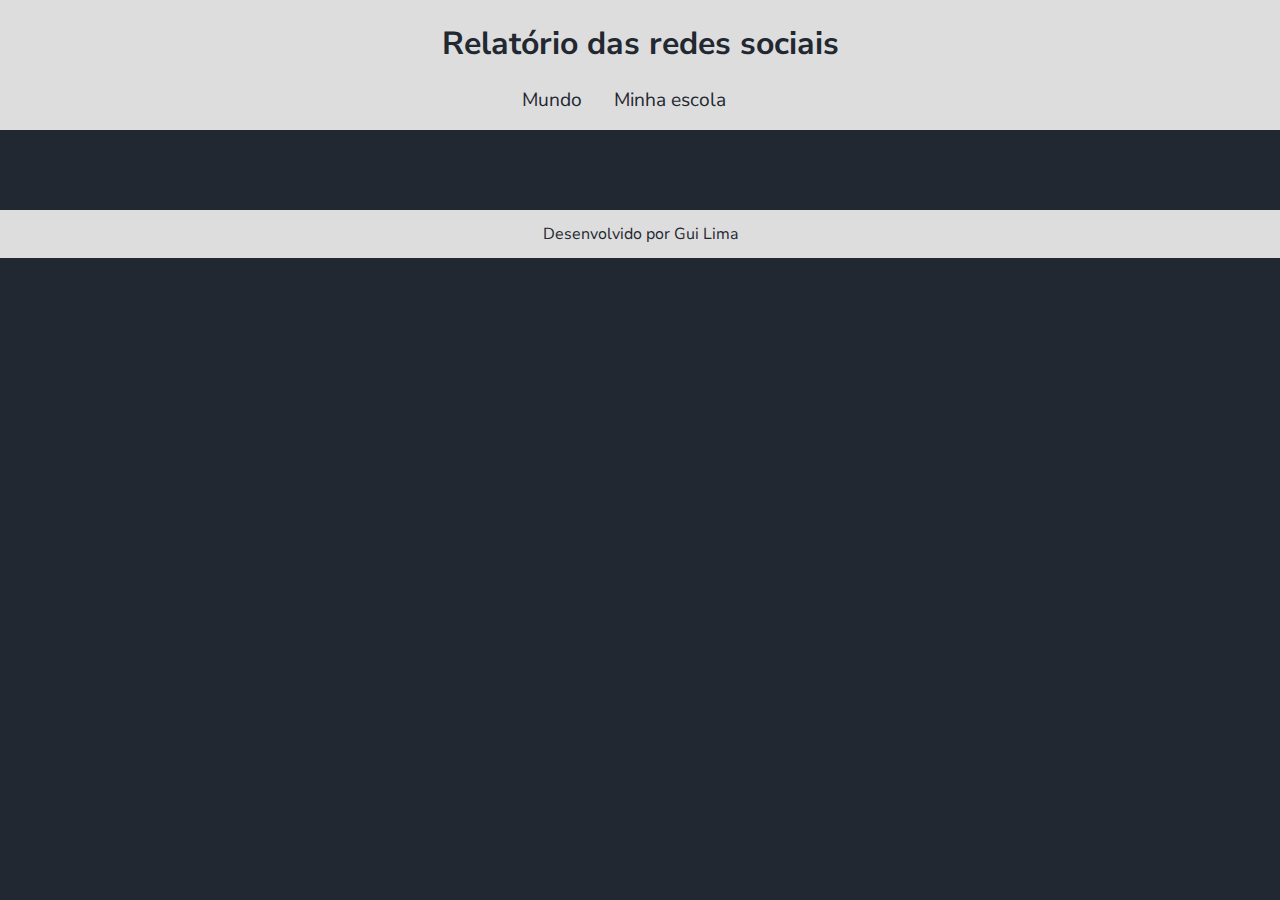
==== minha-escola.html @ 434d870b "Add files via upload" ====
<!DOCTYPE html>
<html lang="pt-br">
<head>
    <meta charset="UTF-8">
    <meta name="viewport" content="width=device-width, initial-scale=1.0">
    <title>Redes Sociais - Minha escola</title>
    <link rel="stylesheet" href="style.css">
    <script src="https://cdn.plot.ly/plotly-2.27.0.min.js" charset="utf-8"></script>
</head>
<body>
    <header>
        <h1>Relatório das redes sociais</h1>
        <nav>
            <a href="index.html">Mundo</a>
            <a href="minha-escola.html">Minha escola</a>
        </nav>
    </header>
    <main class="graficos-section">
        <section id="graficos-container" class="graficos-container">
            <!-- crie os gráficos/texto aqui -->
        </section>
    </main>
    <footer>
        <p>Desenvolvido por Gui Lima</p>
    </footer>
    <script type="module" src="graficos/common.js"></script>
    <script type="module" src="graficos/redesSociaisMinhaEscola.js"></script>
</body>
</html>
---- style.css ----
@import url('https://fonts.googleapis.com/css2?family=Nunito+Sans:ital,opsz,wght@0,6..12,200..1000;1,6..12,200..1000&display=swap');

:root {
    --bg-color: #222831;
    --primary-color: #DDDDDD;
    --secondary-color: #F05454;
    --font: "Nunito Sans", sans-serif;
}

body {
    background-color: var(--bg-color);
    color: var(--primary-color);
    font-family: var(--font);
    height: 100vh;
    margin: 0;
}

header {
    background-color: var(--primary-color);
    text-align: center;
    padding: 1px;
}

h1 {
    font-size: 2rem;
    color: var(--bg-color);
    font-weight: 700;
}

nav {
    display: flex;
    justify-content: center;
    font-weight: 400;
}

nav a {
    text-decoration: none;
    color: var(--bg-color);
    margin: 0 2rem 1rem 0rem;
    font-size: 1.2rem;
}

nav a:hover {
    text-decoration: underline;
    transform: scale(0.90);
    transition: transform 0.1s;
}

.grafico {
    margin-top: 3rem;
}

.graficos-container {
    margin: 5rem;
}

.graficos-container__texto {
    font-size: 1.3rem;
    text-align: center;
    padding: 2rem;
    border: var(--secondary-color) solid 2px;
}

span {
    font-weight: bold;
    color: var(--secondary-color);
}

footer {
    display: flex;
    align-items: center;
    justify-content: center;
    background-color: var(--primary-color);
    color: var(--bg-color);
    width: 100%;
    height: 3rem;
    margin-top: 2rem;
}
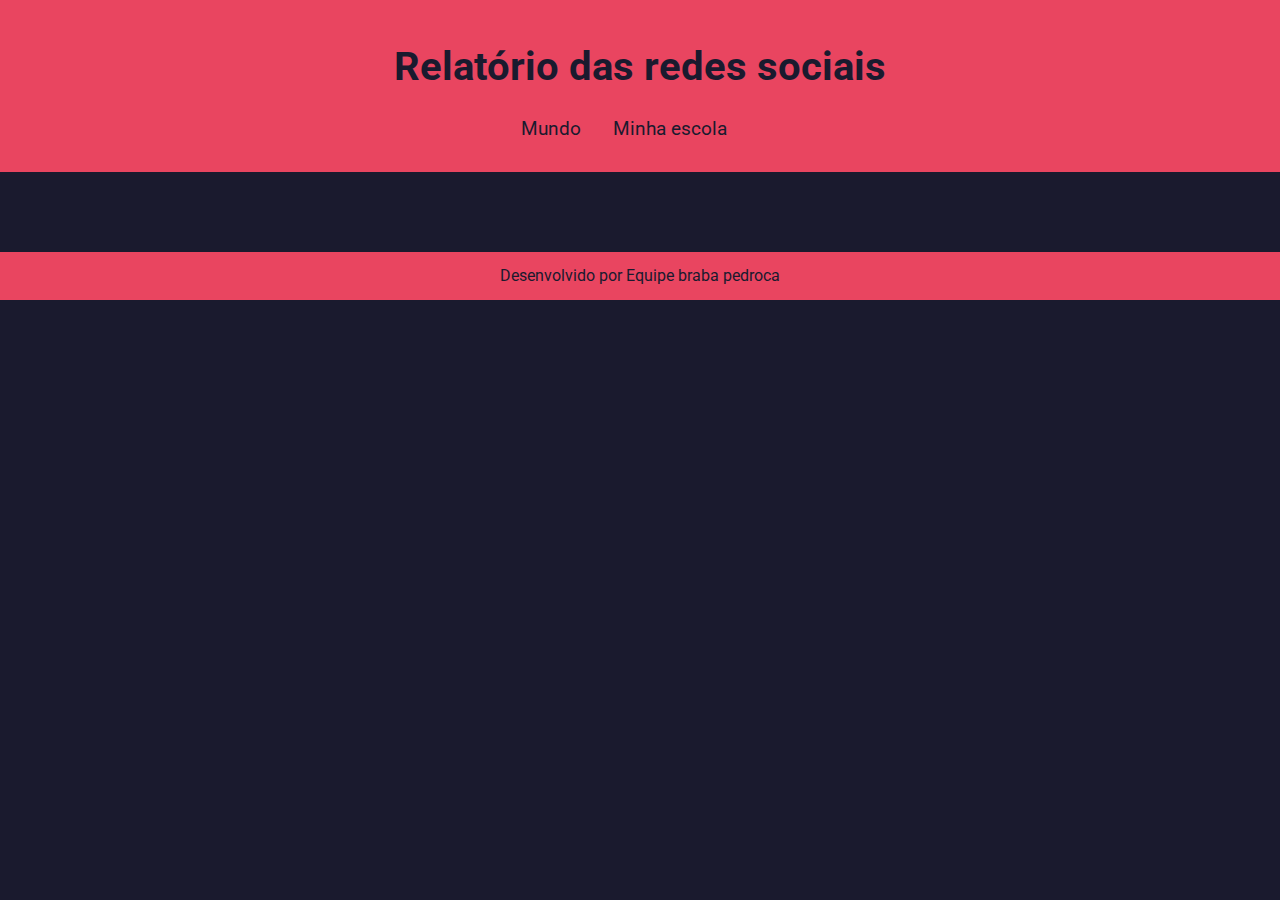
==== commit cb140f2f: "gabriel tchola" ====
--- a/minha-escola.html
+++ b/minha-escola.html
@@ -21,7 +21,7 @@
         </section>
     </main>
     <footer>
-        <p>Desenvolvido por Gui Lima</p>
+        <p>Desenvolvido por Equipe braba pedroca</p>
     </footer>
     <script type="module" src="graficos/common.js"></script>
     <script type="module" src="graficos/redesSociaisMinhaEscola.js"></script>
--- a/style.css
+++ b/style.css
@@ -1,10 +1,10 @@
-@import url('https://fonts.googleapis.com/css2?family=Nunito+Sans:ital,opsz,wght@0,6..12,200..1000;1,6..12,200..1000&display=swap');
+@import url('https://fonts.googleapis.com/css2?family=Roboto:wght@300;400;700&display=swap');
 
 :root {
-    --bg-color: #222831;
-    --primary-color: #DDDDDD;
-    --secondary-color: #F05454;
-    --font: "Nunito Sans", sans-serif;
+    --bg-color: #1a1a2e; /* Nova cor de fundo */
+    --primary-color: #e94560; /* Cor primária alterada */
+    --secondary-color: #f5f5f5; /* Cor secundária alterada */
+    --font: "Roboto", sans-serif; /* Nova fonte */
 }
 
 body {
@@ -18,11 +18,11 @@
 header {
     background-color: var(--primary-color);
     text-align: center;
-    padding: 1px;
+    padding: 1rem;
 }
 
 h1 {
-    font-size: 2rem;
+    font-size: 2.5rem;
     color: var(--bg-color);
     font-weight: 700;
 }
@@ -75,4 +75,4 @@
     width: 100%;
     height: 3rem;
     margin-top: 2rem;
-}+}
